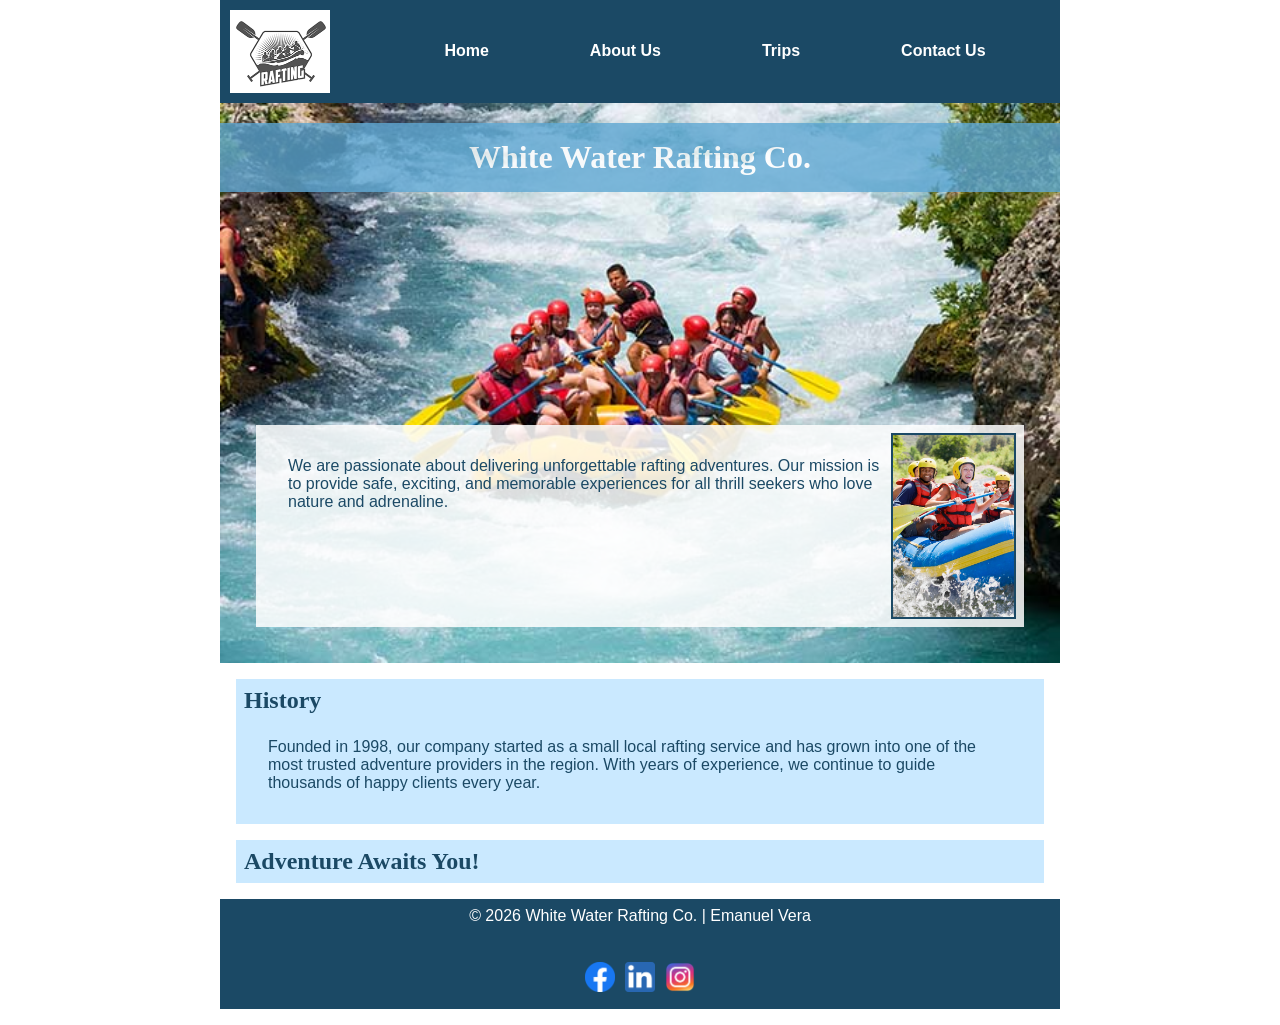
==== wwr/about.html @ 34ab5018 "new page" ====
<!DOCTYPE html>
<html lang="en">
<head>
    <meta charset="UTF-8">
    <meta name="viewport" content="width=device-width, initial-scale=1.0">
    
    <title>About Us - White Water Rafting</title>

    <meta name="description" content="Learn about our white water rafting company, our history, mission, and exciting adventures we offer.">
    <meta name="author" content="Emanuel Vera">

    <link rel="stylesheet" href="styles/styles.css">
</head>

<body>

    <!-- HEADER -->
    <header>
        <img src="images/logo_rafting.png" alt="Rafting Company Logo" width="100">

        <nav>
            <ul>
                <li><a href="index.html">Home</a></li>
                <li><a href="about.html">About Us</a></li>
                <li><a href="trips.html">Trips</a></li>
                <li><a href="contact.html">Contact Us</a></li>
            </ul>
        </nav>
    </header>

    <!-- MAIN -->
    <main>

        <!-- HERO -->
        <div class="hero">
            <img src="images/hero.png" alt="Rafting Adventure">

            <h1>White Water Rafting Co.</h1>

            <article>
                <img src="images/happy_clients.png" alt="Happy Client" width="150">

                <p>
                    We are passionate about delivering unforgettable rafting adventures. 
                    Our mission is to provide safe, exciting, and memorable experiences 
                    for all thrill seekers who love nature and adrenaline.
                </p>
            </article>
        </div>

        <!-- HISTORY -->
        <section>
            <h2>History</h2>
            <p>
                Founded in 1998, our company started as a small local rafting service 
                and has grown into one of the most trusted adventure providers in the region. 
                With years of experience, we continue to guide thousands of happy clients every year.
            </p>
        </section>

        <!-- ADVENTURE -->
        <section>
            <h2>Adventure Awaits You!</h2>
            <!-- Aquí luego agregarás imágenes -->
        </section>

    </main>

    <!-- FOOTER -->
    <footer>
        <p>© 2026 White Water Rafting Co. | Emanuel Vera</p>

        <nav class="socialmedia">
            <a href="https://facebook.com">
                <img src="images/facebook.png" alt="Facebook">
            </a>

            <a href="https://linkedin.com">
                <img src="images/linkedin.png" alt="LinkedIn">
            </a>

            <a href="https://instagram.com">
                <img src="images/instagram.png" alt="Instagram">
            </a>
        </nav>
    </footer>

</body>
</html>
---- wwr/styles/styles.css ----
/* VARIABLES */
:root {
  --primary-color: #1b4965;   /* azul profundo */
  --secondary-color: #62b6cb; /* azul claro */
  --accent1-color: #cae9ff;   /* azul muy claro */
  --accent2-color: #5fa8d3;   /* azul medio */
  --heading-font: "Georgia", serif;
  --body-font: Arial, Helvetica, sans-serif;
}

/* RESET */
* {
  margin: 0;
  padding: 0;
  box-sizing: border-box;
}

/* BODY */
body {
  font-family: var(--body-font);
  color: var(--primary-color);
}

/* LAYOUT */
header, main, footer {
  width: 840px;
  margin: 0 auto;
}

/* HEADINGS */
h1, h2 {
  font-family: var(--heading-font);
  color: var(--primary-color);
}

/* SPACING */
nav, p, section, article {
  margin: 16px;
  padding: 8px;
}

/* HEADER */
header {
  background-color: var(--primary-color);
  color: white;
  display: grid;
  grid-template-columns: 150px 1fr;
  align-items: center;
}

header img {
  margin: 10px;
}

/* NAVIGATION */
nav ul {
  list-style: none;
  display: flex;
  justify-content: space-around;
}

nav a {
  text-decoration: none;
  color: white;
  font-weight: bold;
}

/* HERO */
.hero {
  position: relative;
}

.hero img {
  display: block;
  width: 100%;
  height: auto;
}

/* HERO TITLE */
.hero h1 {
  position: absolute;
  top: 20px;
  width: 100%;
  padding: 16px;
  text-align: center;
  opacity: 0.8;
  background-color: var(--accent2-color);
  color: white;
}

/* HERO ARTICLE */
.hero article {
  position: absolute;
  bottom: 20px;
  left: 20px;
  right: 20px;
  background-color: rgba(255, 255, 255, 0.85);
}

/* IMAGE INSIDE ARTICLE */
.hero article img {
  float: right;
  width: 125px;
  margin-left: 10px;
  border: 2px solid var(--primary-color);
}

/* SECTIONS */
section {
  background-color: var(--accent1-color);
}

/* FOOTER */
footer {
  text-align: center;
  background-color: var(--primary-color);
  color: white;
}

/* SOCIAL MEDIA */
.socialmedia {
  display: flex;
  justify-content: center;
}

.socialmedia a {
  text-decoration: none;
}

.socialmedia img {
  width: 30px;
  margin: 5px;
}
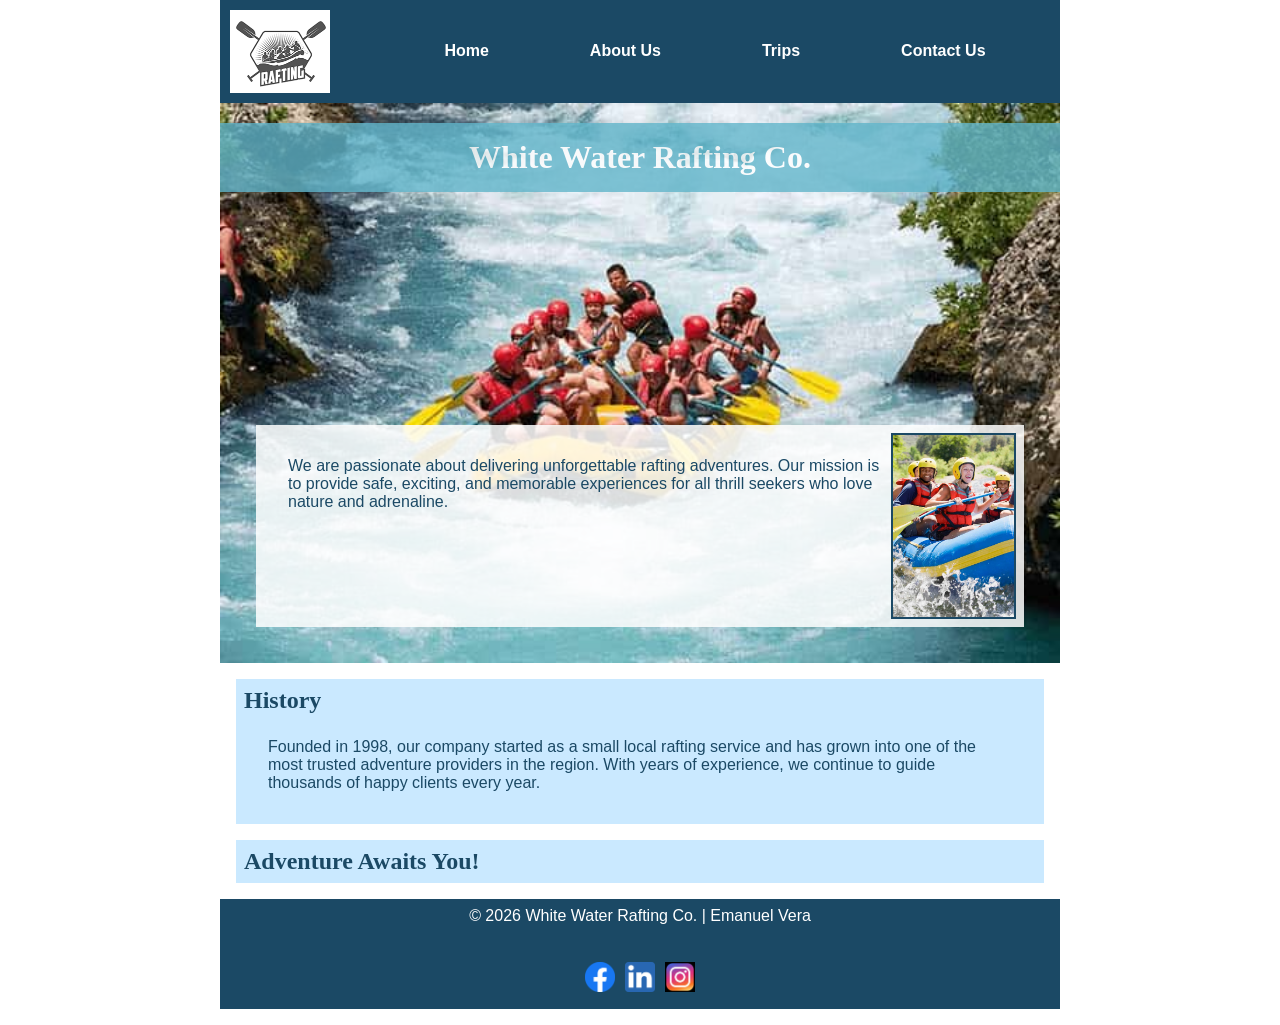
==== commit 47975fb2: "fixed images" ====
--- a/wwr/about.html
+++ b/wwr/about.html
@@ -9,7 +9,7 @@
     <meta name="description" content="Learn about our white water rafting company, our history, mission, and exciting adventures we offer.">
     <meta name="author" content="Emanuel Vera">
 
-    <link rel="stylesheet" href="styles/styles.css">
+    <link rel="stylesheet" href="styles/rafting.css">
 </head>
 
 <body>
@@ -33,12 +33,12 @@
 
         <!-- HERO -->
         <div class="hero">
-            <img src="images/hero.png" alt="Rafting Adventure">
+            <img src="images/hero.jpg" alt="Rafting Adventure">
 
             <h1>White Water Rafting Co.</h1>
 
             <article>
-                <img src="images/happy_clients.png" alt="Happy Client" width="150">
+                <img src="images/happy_clients.jpg" alt="Happy Client" width="150">
 
                 <p>
                     We are passionate about delivering unforgettable rafting adventures. 
@@ -80,7 +80,7 @@
             </a>
 
             <a href="https://instagram.com">
-                <img src="images/instagram.png" alt="Instagram">
+                <img src="images/instagram.jpg" alt="Instagram">
             </a>
         </nav>
     </footer>
--- a/wwr/styles/rafting.css
+++ b/wwr/styles/rafting.css
@@ -0,0 +1,144 @@
+/* VARIABLES */
+:root {
+  --primary-color: #1b4965;   /* azul profundo */
+  --secondary-color: #62b6cb; /* azul claro */
+  --accent1-color: #cae9ff;   /* azul muy claro */
+  --accent2-color: #5fa8d3;   /* azul medio */
+  --heading-font: "Georgia", serif;
+  --body-font: Arial, Helvetica, sans-serif;
+}
+
+/* RESET */
+* {
+  margin: 0;
+  padding: 0;
+  box-sizing: border-box;
+}
+
+/* BODY */
+body {
+  font-family: var(--body-font);
+  color: var(--primary-color);
+}
+
+/* LAYOUT */
+header, main, footer {
+  width: 840px;
+  margin: 0 auto;
+}
+
+/* HEADINGS */
+h1, h2 {
+  font-family: var(--heading-font);
+  color: var(--primary-color);
+}
+
+/* SPACING */
+nav, p, section, article {
+  margin: 16px;
+  padding: 8px;
+}
+
+/* HEADER */
+header {
+  background-color: var(--primary-color);
+  color: white;
+  display: grid;
+  grid-template-columns: 150px 1fr;
+  align-items: center;
+}
+
+header img {
+  margin: 10px;
+}
+
+/* NAVIGATION */
+nav ul {
+  list-style: none;
+  display: flex;
+  justify-content: space-around;
+}
+
+nav a {
+  text-decoration: none;
+  color: white;
+  font-weight: bold;
+}
+
+/* HERO */
+.hero {
+  position: relative;
+}
+
+.hero img {
+  display: block;
+  width: 100%;
+  height: auto;
+}
+
+/* HERO TITLE */
+.hero h1 {
+  position: absolute;
+  top: 20px;
+  width: 100%;
+  padding: 16px;
+  text-align: center;
+  opacity: 0.8;
+  background-color: var(--accent2-color);
+  color: white;
+}
+
+/* HERO ARTICLE */
+.hero article {
+  position: absolute;
+  bottom: 20px;
+  left: 20px;
+  right: 20px;
+  background-color: rgba(255, 255, 255, 0.85);
+}
+
+/* IMAGE INSIDE ARTICLE */
+.hero article img {
+  float: right;
+  width: 125px;
+  margin-left: 10px;
+  border: 2px solid var(--primary-color);
+}
+
+/* SECTIONS */
+section {
+  background-color: var(--accent1-color);
+}
+
+/* FOOTER */
+footer {
+  text-align: center;
+  background-color: var(--primary-color);
+  color: white;
+}
+
+/* SOCIAL MEDIA */
+.socialmedia {
+  display: flex;
+  justify-content: center;
+}
+
+.socialmedia a {
+  text-decoration: none;
+}
+
+.socialmedia img {
+  width: 30px;
+  margin: 5px;
+}
+/* HERO TITLE */
+.hero h1 {
+  position: absolute;
+  top: 20px;
+  width: 100%;
+  padding: 16px;
+  text-align: center;
+  opacity: 0.8;
+  background-color: var(--secondary-color); /* <-- cambio aquí */
+  color: white;
+}
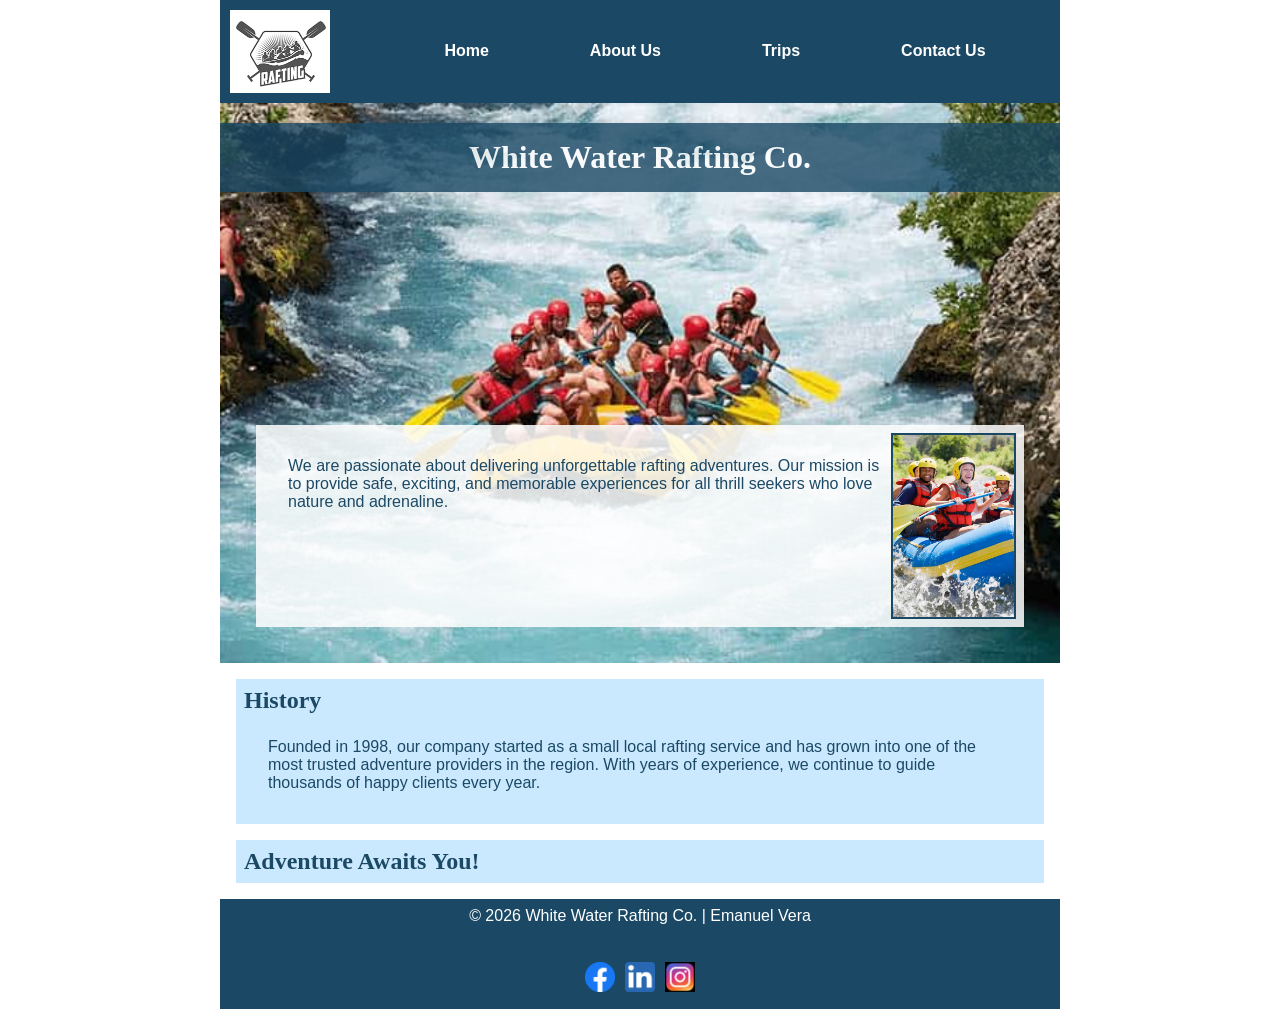
==== commit 030ead50: "fixed colors" ====
--- a/wwr/about.html
+++ b/wwr/about.html
@@ -14,7 +14,7 @@
 
 <body>
 
-    <!-- HEADER -->
+    
     <header>
         <img src="images/logo_rafting.png" alt="Rafting Company Logo" width="100">
 
@@ -28,10 +28,10 @@
         </nav>
     </header>
 
-    <!-- MAIN -->
+    
     <main>
 
-        <!-- HERO -->
+        
         <div class="hero">
             <img src="images/hero.jpg" alt="Rafting Adventure">
 
@@ -48,7 +48,7 @@
             </article>
         </div>
 
-        <!-- HISTORY -->
+       
         <section>
             <h2>History</h2>
             <p>
@@ -58,29 +58,29 @@
             </p>
         </section>
 
-        <!-- ADVENTURE -->
+        
         <section>
             <h2>Adventure Awaits You!</h2>
-            <!-- Aquí luego agregarás imágenes -->
+            
         </section>
 
     </main>
 
-    <!-- FOOTER -->
+    
     <footer>
         <p>© 2026 White Water Rafting Co. | Emanuel Vera</p>
 
         <nav class="socialmedia">
             <a href="https://facebook.com">
-                <img src="images/facebook.png" alt="Facebook">
+                <img src="images/facebook.png" alt="Facebook social media icon">
             </a>
 
             <a href="https://linkedin.com">
-                <img src="images/linkedin.png" alt="LinkedIn">
+                <img src="images/linkedin.png" alt="LinkedIn social media icon">
             </a>
 
             <a href="https://instagram.com">
-                <img src="images/instagram.jpg" alt="Instagram">
+                <img src="images/instagram.jpg" alt="Instagram social media icon">
             </a>
         </nav>
     </footer>
--- a/wwr/styles/rafting.css
+++ b/wwr/styles/rafting.css
@@ -1,45 +1,45 @@
-/* VARIABLES */
+
 :root {
-  --primary-color: #1b4965;   /* azul profundo */
-  --secondary-color: #62b6cb; /* azul claro */
-  --accent1-color: #cae9ff;   /* azul muy claro */
-  --accent2-color: #5fa8d3;   /* azul medio */
+  --primary-color: #1b4965;   
+  --secondary-color: #62b6cb; 
+  --accent1-color: #cae9ff;   
+  --accent2-color: #5fa8d3;   
   --heading-font: "Georgia", serif;
   --body-font: Arial, Helvetica, sans-serif;
 }
 
-/* RESET */
+
 * {
   margin: 0;
   padding: 0;
   box-sizing: border-box;
 }
 
-/* BODY */
+
 body {
   font-family: var(--body-font);
   color: var(--primary-color);
 }
 
-/* LAYOUT */
+
 header, main, footer {
   width: 840px;
   margin: 0 auto;
 }
 
-/* HEADINGS */
+
 h1, h2 {
   font-family: var(--heading-font);
   color: var(--primary-color);
 }
 
-/* SPACING */
+
 nav, p, section, article {
   margin: 16px;
   padding: 8px;
 }
 
-/* HEADER */
+
 header {
   background-color: var(--primary-color);
   color: white;
@@ -52,7 +52,7 @@
   margin: 10px;
 }
 
-/* NAVIGATION */
+
 nav ul {
   list-style: none;
   display: flex;
@@ -65,7 +65,7 @@
   font-weight: bold;
 }
 
-/* HERO */
+
 .hero {
   position: relative;
 }
@@ -76,7 +76,7 @@
   height: auto;
 }
 
-/* HERO TITLE */
+
 .hero h1 {
   position: absolute;
   top: 20px;
@@ -84,11 +84,11 @@
   padding: 16px;
   text-align: center;
   opacity: 0.8;
-  background-color: var(--accent2-color);
+  background-color: var(--primary-color);
   color: white;
 }
 
-/* HERO ARTICLE */
+
 .hero article {
   position: absolute;
   bottom: 20px;
@@ -97,7 +97,7 @@
   background-color: rgba(255, 255, 255, 0.85);
 }
 
-/* IMAGE INSIDE ARTICLE */
+
 .hero article img {
   float: right;
   width: 125px;
@@ -105,19 +105,19 @@
   border: 2px solid var(--primary-color);
 }
 
-/* SECTIONS */
+
 section {
   background-color: var(--accent1-color);
 }
 
-/* FOOTER */
+
 footer {
   text-align: center;
   background-color: var(--primary-color);
   color: white;
 }
 
-/* SOCIAL MEDIA */
+
 .socialmedia {
   display: flex;
   justify-content: center;
@@ -131,14 +131,4 @@
   width: 30px;
   margin: 5px;
 }
-/* HERO TITLE */
-.hero h1 {
-  position: absolute;
-  top: 20px;
-  width: 100%;
-  padding: 16px;
-  text-align: center;
-  opacity: 0.8;
-  background-color: var(--secondary-color); /* <-- cambio aquí */
-  color: white;
-}+
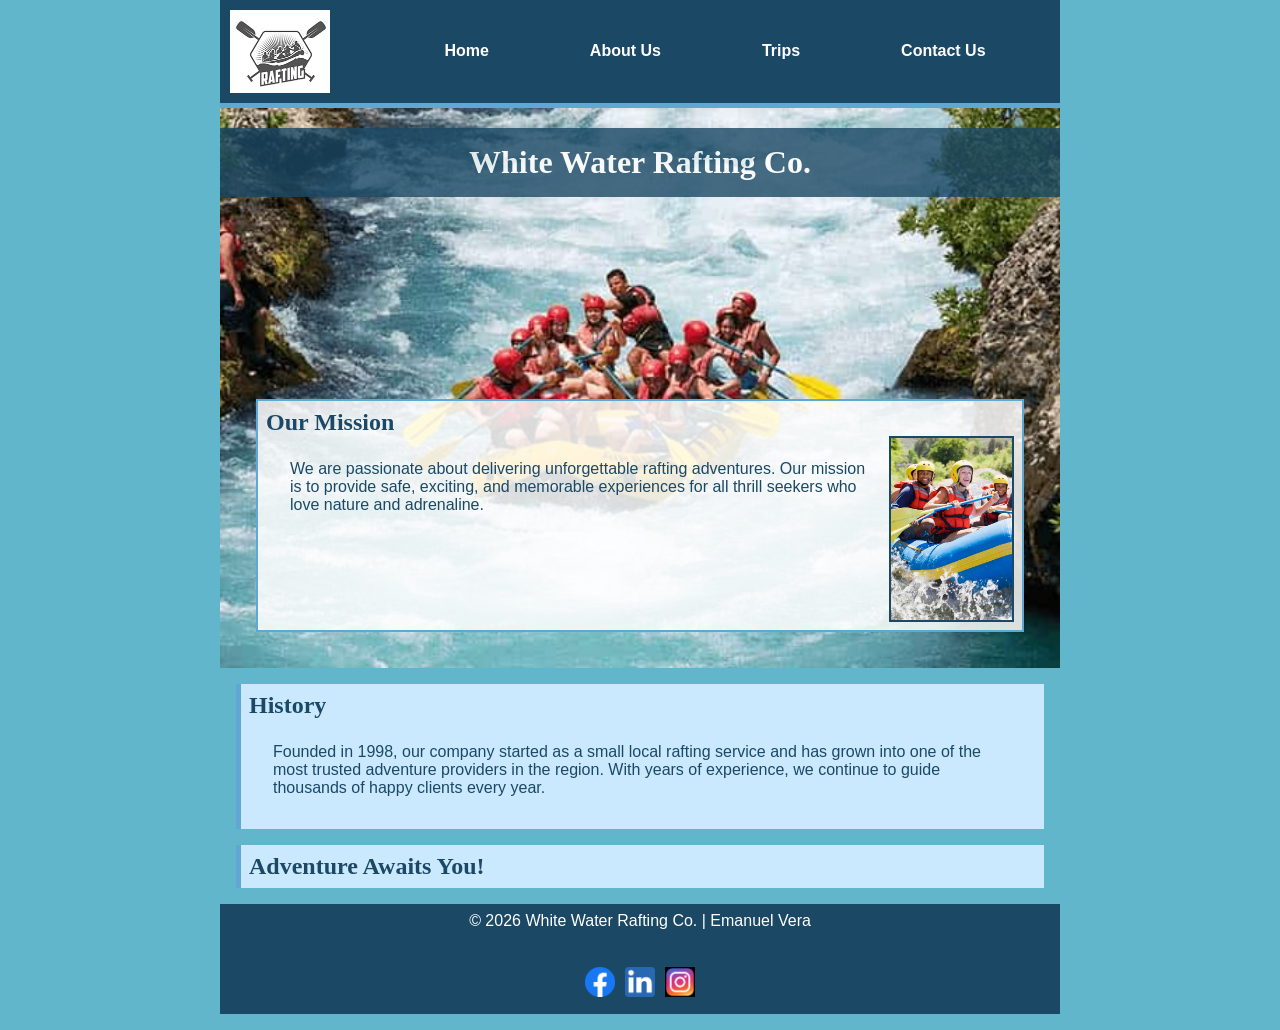
==== commit d4d7121e: "fixed css" ====
--- a/wwr/about.html
+++ b/wwr/about.html
@@ -38,6 +38,8 @@
             <h1>White Water Rafting Co.</h1>
 
             <article>
+                <h2>Our Mission</h2>
+
                 <img src="images/happy_clients.jpg" alt="Happy Client" width="150">
 
                 <p>
--- a/wwr/styles/rafting.css
+++ b/wwr/styles/rafting.css
@@ -1,4 +1,3 @@
-
 :root {
   --primary-color: #1b4965;   
   --secondary-color: #62b6cb; 
@@ -19,6 +18,7 @@
 body {
   font-family: var(--body-font);
   color: var(--primary-color);
+  background-color: var(--secondary-color); /* 👈 FIX IMPORTANTE */
 }
 
 
@@ -46,6 +46,7 @@
   display: grid;
   grid-template-columns: 150px 1fr;
   align-items: center;
+  border-bottom: 5px solid var(--accent2-color); /* 👈 REFUERZO */
 }
 
 header img {
@@ -63,6 +64,10 @@
   text-decoration: none;
   color: white;
   font-weight: bold;
+}
+
+nav a:hover {
+  color: var(--secondary-color);
 }
 
 
@@ -95,6 +100,7 @@
   left: 20px;
   right: 20px;
   background-color: rgba(255, 255, 255, 0.85);
+  border: 2px solid var(--accent2-color);
 }
 
 
@@ -108,6 +114,7 @@
 
 section {
   background-color: var(--accent1-color);
+  border-left: 5px solid var(--accent2-color);
 }
 
 
@@ -130,5 +137,4 @@
 .socialmedia img {
   width: 30px;
   margin: 5px;
-}
-
+}
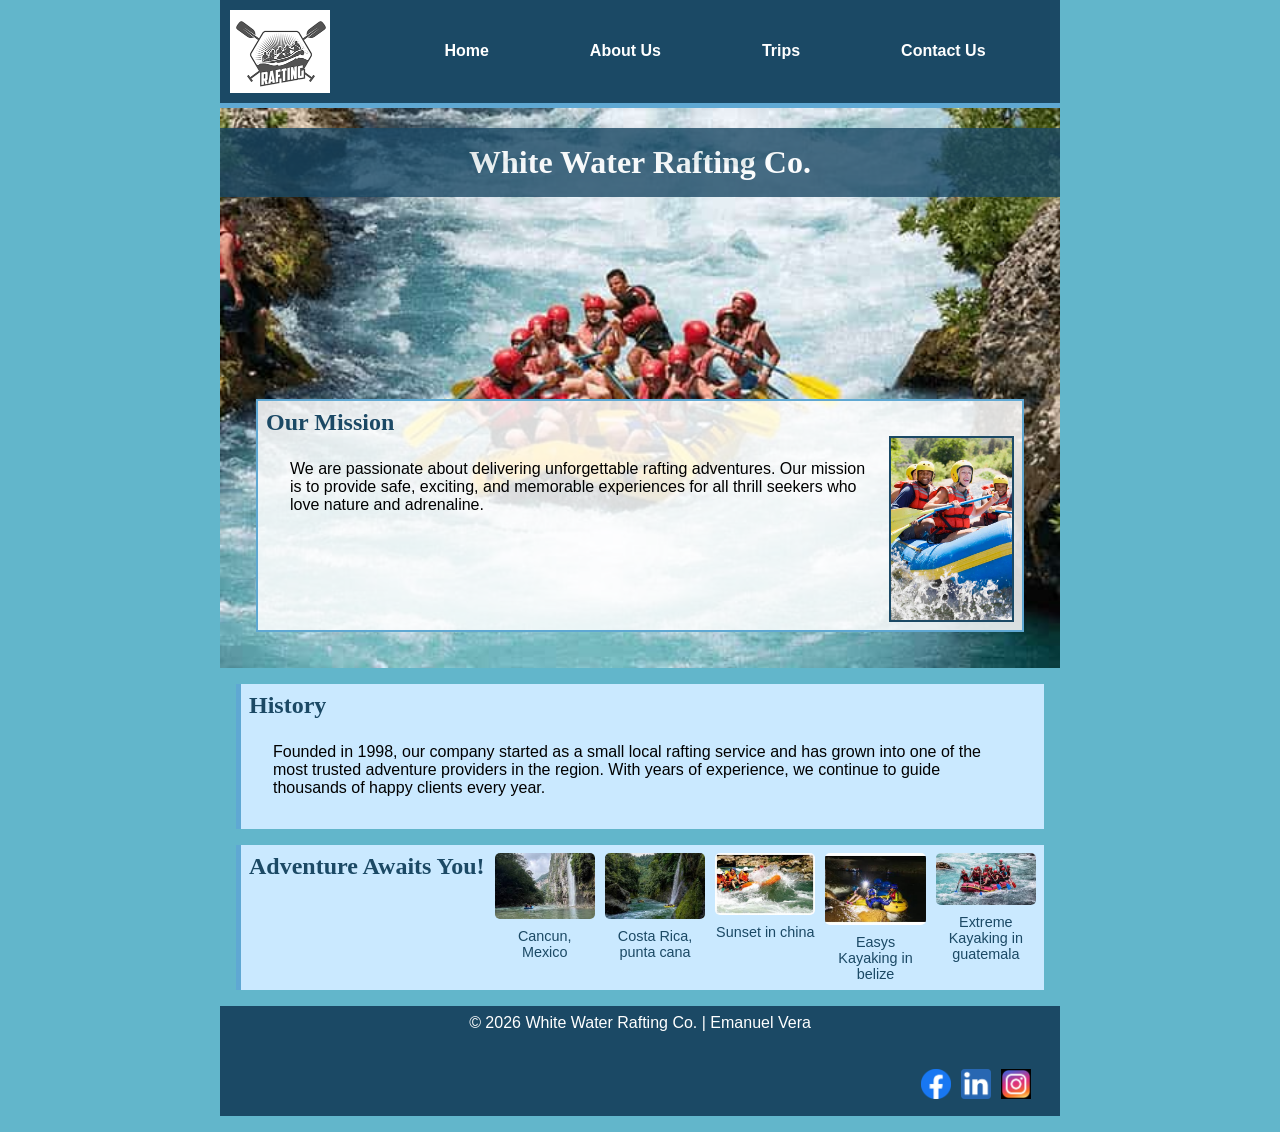
==== commit 51ae55b7: "fixed images" ====
--- a/wwr/about.html
+++ b/wwr/about.html
@@ -63,6 +63,31 @@
         
         <section>
             <h2>Adventure Awaits You!</h2>
+            <figure>
+  <img src="images/rafting_mexico.png" alt="Rafting in mexico ">
+  <figcaption>Cancun, Mexico</figcaption>
+</figure>
+
+<figure>
+  <img src="images/rafitng_costa_rica.png" alt="Rafting in Costa Rica">
+  <figcaption>Costa Rica, punta cana</figcaption>
+</figure>
+
+<figure>
+  <img src="images/rafting_china.png" alt="Rafting in china">
+  <figcaption>Sunset in china</figcaption>
+</figure>
+
+<figure>
+  <img src="images/rafting_belize.png" alt="Rafting in belize">
+  <figcaption>Easys Kayaking in belize</figcaption>
+</figure>
+
+<figure>
+  <img src="images/rafting_guate.png" alt="Rafting in Guatemala">
+  <figcaption>Extreme Kayaking in guatemala</figcaption>
+</figure>
+            
             
         </section>
 
--- a/wwr/styles/rafting.css
+++ b/wwr/styles/rafting.css
@@ -17,8 +17,8 @@
 
 body {
   font-family: var(--body-font);
-  color: var(--primary-color);
-  background-color: var(--secondary-color); /* 👈 FIX IMPORTANTE */
+  color: black; 
+  background-color: var(--secondary-color);
 }
 
 
@@ -46,7 +46,7 @@
   display: grid;
   grid-template-columns: 150px 1fr;
   align-items: center;
-  border-bottom: 5px solid var(--accent2-color); /* 👈 REFUERZO */
+  border-bottom: 5px solid var(--accent2-color);
 }
 
 header img {
@@ -69,6 +69,7 @@
 nav a:hover {
   color: var(--secondary-color);
 }
+
 
 
 .hero {
@@ -112,10 +113,37 @@
 }
 
 
+
 section {
   background-color: var(--accent1-color);
   border-left: 5px solid var(--accent2-color);
 }
+
+
+/* ✅ ADVENTURE SECTION (FIGURES EN HORIZONTAL) */
+section:nth-of-type(2) {
+  display: flex;
+  justify-content: space-between;
+  gap: 10px;
+}
+
+section:nth-of-type(2) figure {
+  text-align: center;
+  flex: 1;
+}
+
+section:nth-of-type(2) img {
+  width: 100%;
+  height: auto;
+  border-radius: 5px;
+}
+
+section:nth-of-type(2) figcaption {
+  margin-top: 5px;
+  font-size: 0.9rem;
+  color: var(--primary-color);
+}
+
 
 
 footer {
@@ -127,7 +155,7 @@
 
 .socialmedia {
   display: flex;
-  justify-content: center;
+  justify-content: flex-end; 
 }
 
 .socialmedia a {
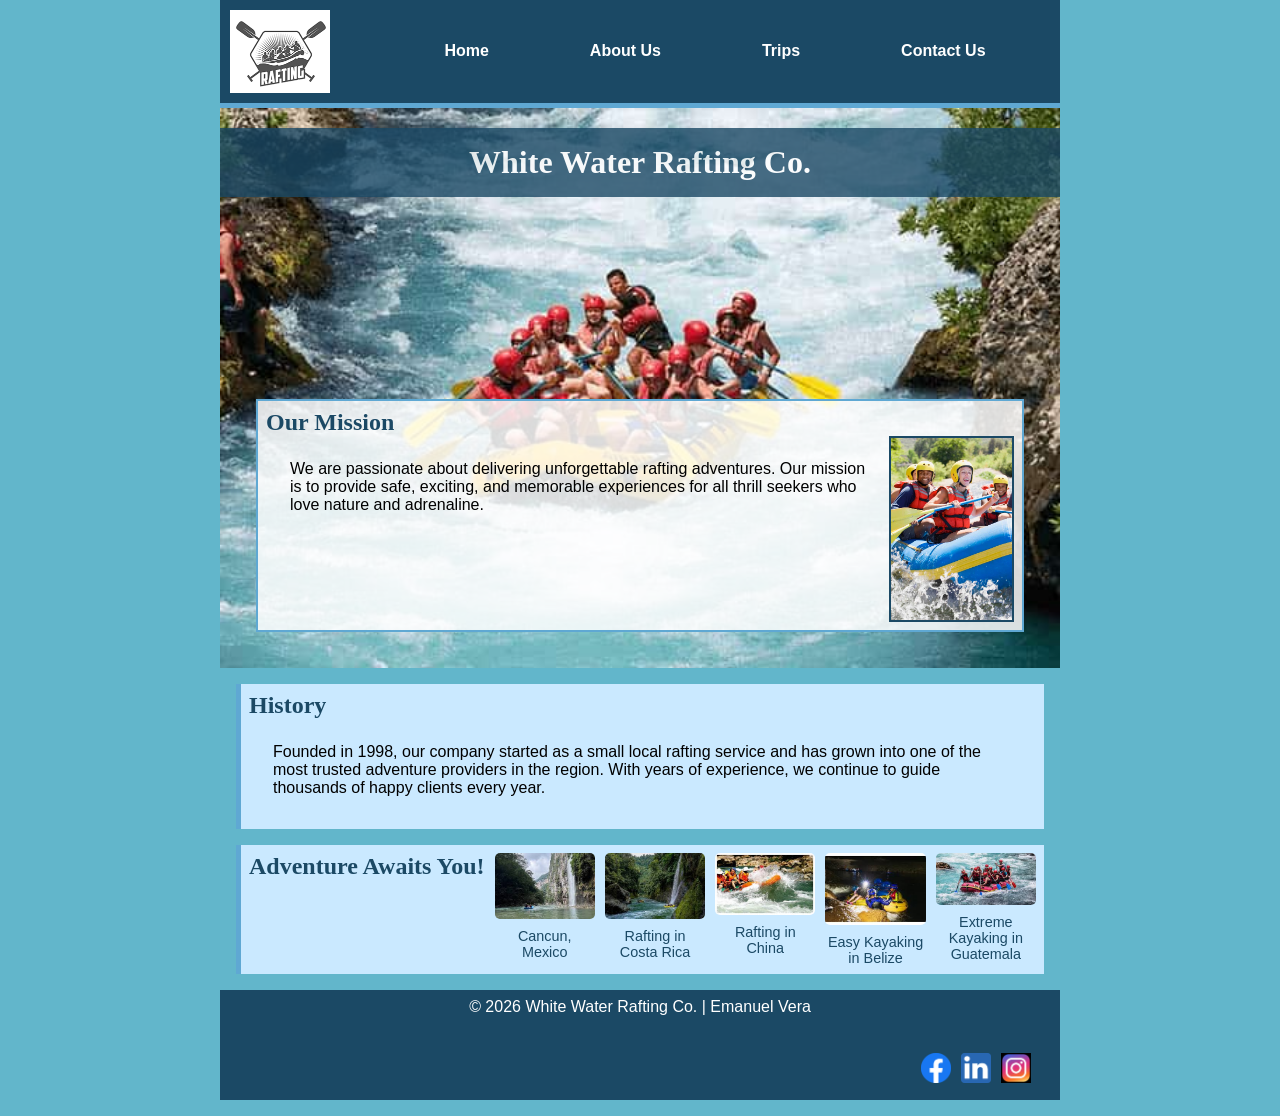
==== commit da3c494d: "fixed context" ====
--- a/wwr/about.html
+++ b/wwr/about.html
@@ -4,9 +4,9 @@
     <meta charset="UTF-8">
     <meta name="viewport" content="width=device-width, initial-scale=1.0">
     
-    <title>About Us - White Water Rafting</title>
+    <title>About Us - White Water Rafting Co.</title>
 
-    <meta name="description" content="Learn about our white water rafting company, our history, mission, and exciting adventures we offer.">
+    <meta name="description" content="Learn about White Water Rafting Co., our history, mission, and the exciting rafting adventures we offer worldwide.">
     <meta name="author" content="Emanuel Vera">
 
     <link rel="stylesheet" href="styles/rafting.css">
@@ -64,28 +64,28 @@
         <section>
             <h2>Adventure Awaits You!</h2>
             <figure>
-  <img src="images/rafting_mexico.png" alt="Rafting in mexico ">
+  <img src="images/rafting_mexico.png" alt="Rafting in Mexico">
   <figcaption>Cancun, Mexico</figcaption>
 </figure>
 
 <figure>
   <img src="images/rafitng_costa_rica.png" alt="Rafting in Costa Rica">
-  <figcaption>Costa Rica, punta cana</figcaption>
+  <figcaption>Rafting in Costa Rica</figcaption>
 </figure>
 
 <figure>
-  <img src="images/rafting_china.png" alt="Rafting in china">
-  <figcaption>Sunset in china</figcaption>
+  <img src="images/rafting_china.png" alt="Rafting in China">
+  <figcaption>Rafting in China</figcaption>
 </figure>
 
 <figure>
   <img src="images/rafting_belize.png" alt="Rafting in belize">
-  <figcaption>Easys Kayaking in belize</figcaption>
+  <figcaption>Easy Kayaking in Belize</figcaption>
 </figure>
 
 <figure>
   <img src="images/rafting_guate.png" alt="Rafting in Guatemala">
-  <figcaption>Extreme Kayaking in guatemala</figcaption>
+  <figcaption>Extreme Kayaking in Guatemala</figcaption>
 </figure>
             
             
--- a/wwr/styles/rafting.css
+++ b/wwr/styles/rafting.css
@@ -120,7 +120,7 @@
 }
 
 
-/* ✅ ADVENTURE SECTION (FIGURES EN HORIZONTAL) */
+
 section:nth-of-type(2) {
   display: flex;
   justify-content: space-between;
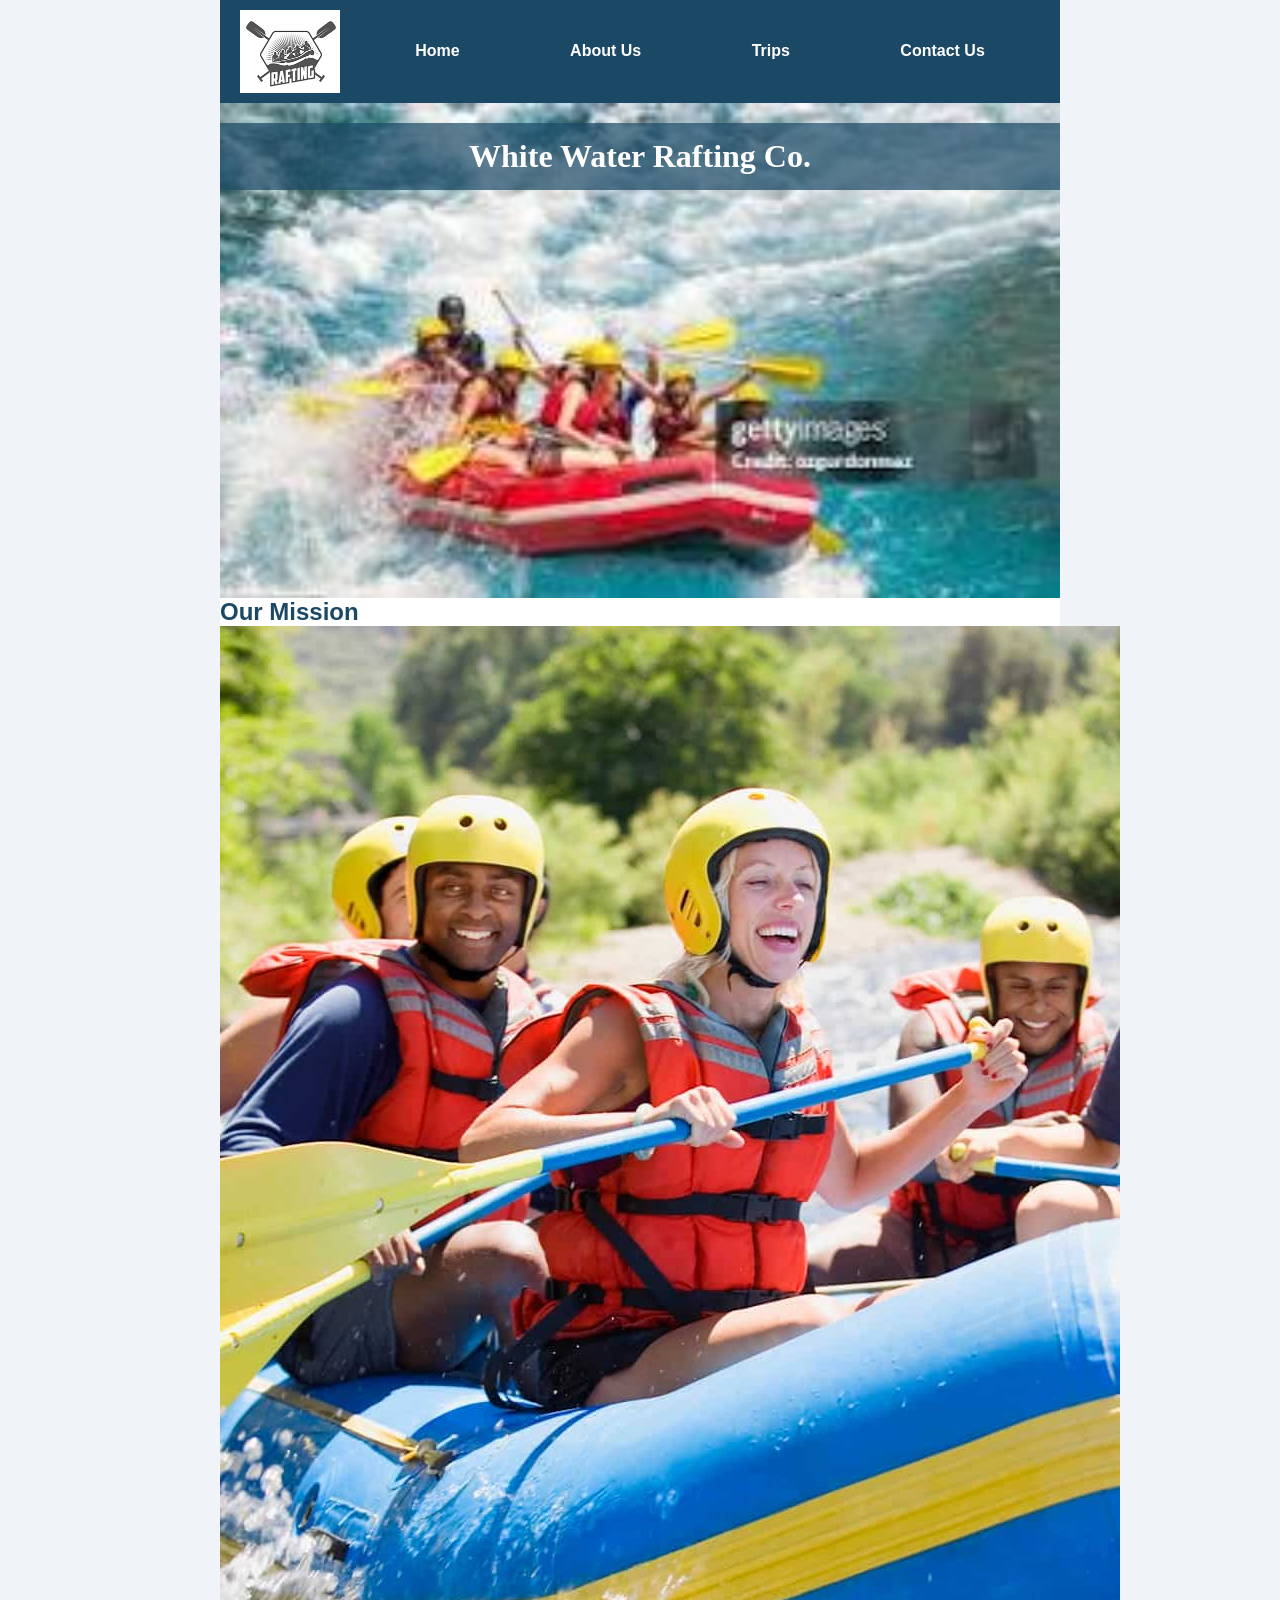
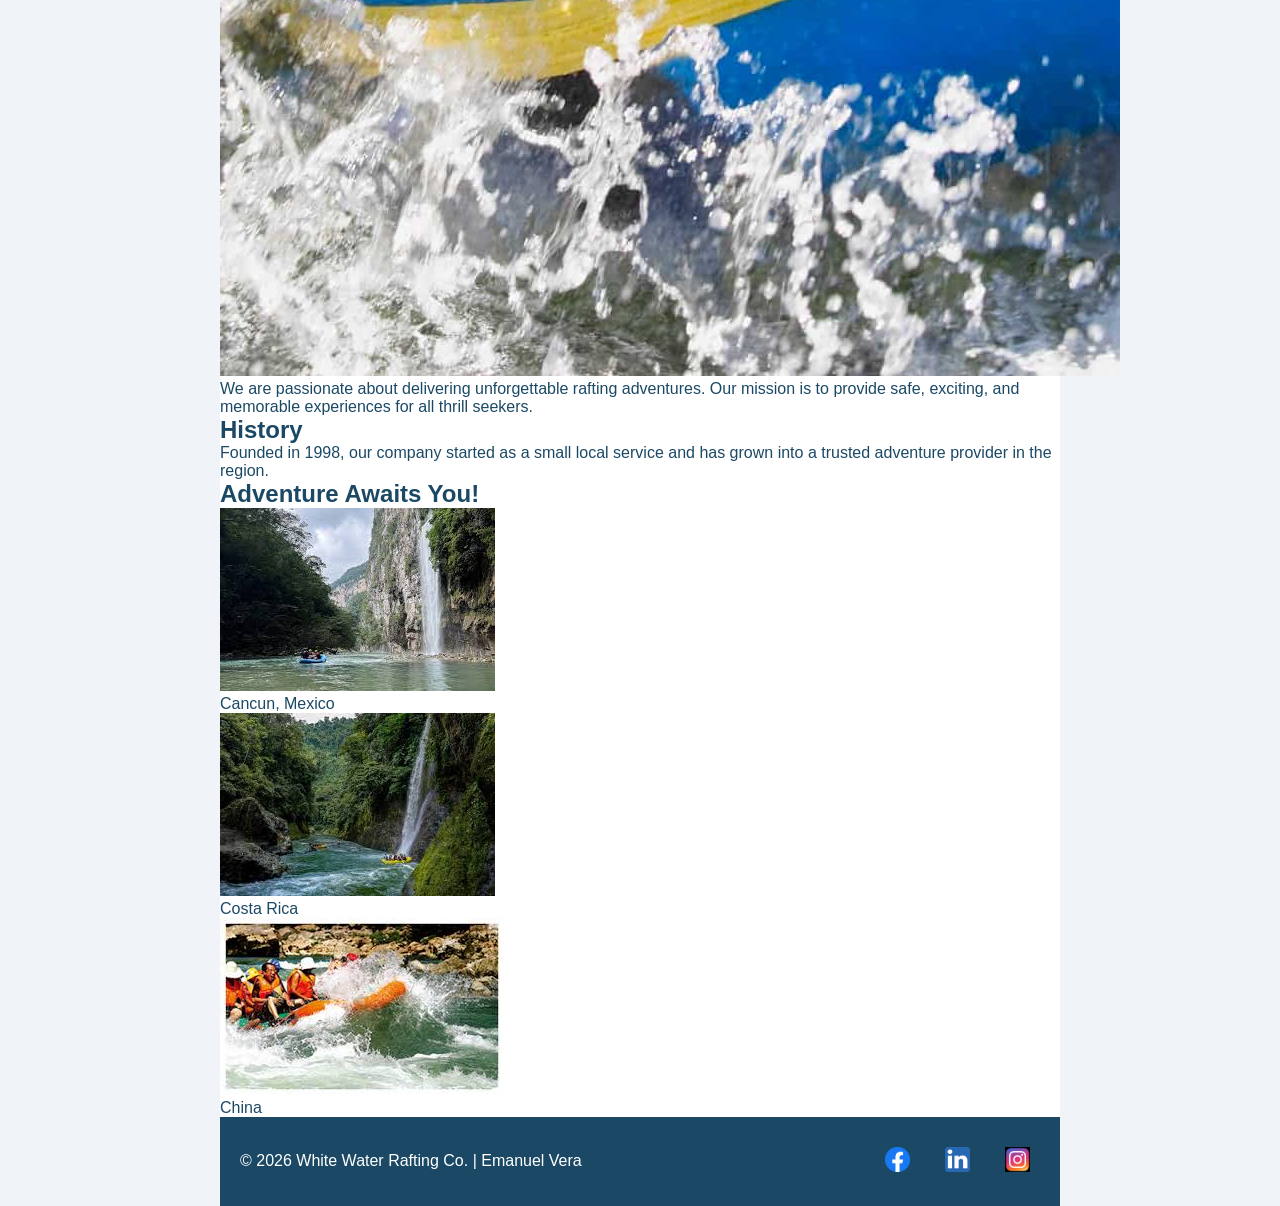
==== commit a9dc3404: "fixed images" ====
--- a/wwr/about.html
+++ b/wwr/about.html
@@ -3,114 +3,56 @@
 <head>
     <meta charset="UTF-8">
     <meta name="viewport" content="width=device-width, initial-scale=1.0">
-    
     <title>About Us - White Water Rafting Co.</title>
-
-    <meta name="description" content="Learn about White Water Rafting Co., our history, mission, and the exciting rafting adventures we offer worldwide.">
+    <meta name="description" content="Learn about White Water Rafting Co., our history, mission, and the exciting rafting adventures we offer.">
     <meta name="author" content="Emanuel Vera">
-
     <link rel="stylesheet" href="styles/rafting.css">
 </head>
-
 <body>
-
-    
     <header>
-        <img src="images/logo_rafting.png" alt="Rafting Company Logo" width="100">
-
+        <img src="images/logo_rafting.png" alt="Rafting Logo" class="logo">
         <nav>
-            <ul>
-                <li><a href="index.html">Home</a></li>
-                <li><a href="about.html">About Us</a></li>
-                <li><a href="trips.html">Trips</a></li>
-                <li><a href="contact.html">Contact Us</a></li>
-            </ul>
+            <a href="index.html">Home</a>
+            <a href="about.html">About Us</a>
+            <a href="trips.html">Trips</a>
+            <a href="contact.html">Contact Us</a>
         </nav>
     </header>
 
-    
     <main>
-
-        
         <div class="hero">
-            <img src="images/hero.jpg" alt="Rafting Adventure">
-
+            <img src="images/rafting_hero_panoramico.png" alt="Rafting Adventure Hero">
             <h1>White Water Rafting Co.</h1>
-
-            <article>
-                <h2>Our Mission</h2>
-
-                <img src="images/happy_clients.jpg" alt="Happy Client" width="150">
-
-                <p>
-                    We are passionate about delivering unforgettable rafting adventures. 
-                    Our mission is to provide safe, exciting, and memorable experiences 
-                    for all thrill seekers who love nature and adrenaline.
-                </p>
-            </article>
         </div>
 
-       
-        <section>
-            <h2>History</h2>
-            <p>
-                Founded in 1998, our company started as a small local rafting service 
-                and has grown into one of the most trusted adventure providers in the region. 
-                With years of experience, we continue to guide thousands of happy clients every year.
-            </p>
+        <section class="mission">
+            <h2>Our Mission</h2>
+            <img src="images/happy_clients.jpg" alt="Happy Clients" class="mission-img">
+            <p>We are passionate about delivering unforgettable rafting adventures. Our mission is to provide safe, exciting, and memorable experiences for all thrill seekers.</p>
         </section>
 
-        
-        <section>
-            <h2>Adventure Awaits You!</h2>
-            <figure>
-  <img src="images/rafting_mexico.png" alt="Rafting in Mexico">
-  <figcaption>Cancun, Mexico</figcaption>
-</figure>
-
-<figure>
-  <img src="images/rafitng_costa_rica.png" alt="Rafting in Costa Rica">
-  <figcaption>Rafting in Costa Rica</figcaption>
-</figure>
-
-<figure>
-  <img src="images/rafting_china.png" alt="Rafting in China">
-  <figcaption>Rafting in China</figcaption>
-</figure>
-
-<figure>
-  <img src="images/rafting_belize.png" alt="Rafting in belize">
-  <figcaption>Easy Kayaking in Belize</figcaption>
-</figure>
-
-<figure>
-  <img src="images/rafting_guate.png" alt="Rafting in Guatemala">
-  <figcaption>Extreme Kayaking in Guatemala</figcaption>
-</figure>
-            
-            
+        <section class="history">
+            <h2>History</h2>
+            <p>Founded in 1998, our company started as a small local service and has grown into a trusted adventure provider in the region.</p>
         </section>
 
+        <section class="gallery">
+            <h2>Adventure Awaits You!</h2>
+            <div class="gallery-grid">
+                <figure><img src="images/rafting_mexico.png" alt="Mexico"><figcaption>Cancun, Mexico</figcaption></figure>
+                <figure><img src="images/rafitng_costa_rica.png" alt="Costa Rica"><figcaption>Costa Rica</figcaption></figure>
+                <figure><img src="images/rafting_china.png" alt="China"><figcaption>China</figcaption></figure>
+            </div>
+        </section>
     </main>
 
-    
     <footer>
         <p>© 2026 White Water Rafting Co. | Emanuel Vera</p>
-
         <nav class="socialmedia">
-            <a href="https://facebook.com">
-                <img src="images/facebook.png" alt="Facebook social media icon">
-            </a>
-
-            <a href="https://linkedin.com">
-                <img src="images/linkedin.png" alt="LinkedIn social media icon">
-            </a>
-
-            <a href="https://instagram.com">
-                <img src="images/instagram.jpg" alt="Instagram social media icon">
-            </a>
+            <a href="https://facebook.com"><img src="images/facebook.png" alt="Facebook"></a>
+            <a href="https://linkedin.com"><img src="images/linkedin.png" alt="LinkedIn"></a>
+            <a href="https://instagram.com"><img src="images/instagram.jpg" alt="Instagram"></a>
         </nav>
     </footer>
-
 </body>
 </html>
--- a/wwr/styles/rafting.css
+++ b/wwr/styles/rafting.css
@@ -1,168 +1,170 @@
+/* --- VARIABLES (:root) --- */
 :root {
-  --primary-color: #1b4965;   
-  --secondary-color: #62b6cb; 
-  --accent1-color: #cae9ff;   
-  --accent2-color: #5fa8d3;   
-  --heading-font: "Georgia", serif;
+  --primary-color: #1b4965; /* Azul oscuro */
+  --secondary-color: #62b6cb; /* Azul claro */
+  --accent1-color: #cae9ff;
+  --accent2-color: #5fa8d3;
+  --heading-font: "Times New Roman", Georgia, serif;
   --body-font: Arial, Helvetica, sans-serif;
 }
 
-
+/* --- RESET & ESTRUCTURA --- */
 * {
   margin: 0;
   padding: 0;
   box-sizing: border-box;
 }
 
-
 body {
   font-family: var(--body-font);
-  color: black; 
-  background-color: var(--secondary-color);
+  color: var(--primary-color);
+  background-color: #f0f4f8;
 }
 
-
 header, main, footer {
-  width: 840px;
+  max-width: 840px; /* Requisito de ancho máximo */
   margin: 0 auto;
+  background-color: white;
 }
 
-
-h1, h2 {
-  font-family: var(--heading-font);
-  color: var(--primary-color);
-}
-
-
-nav, p, section, article {
-  margin: 16px;
-  padding: 8px;
-}
-
-
+/* --- HEADER & NAV (Corrección de Contraste) --- */
 header {
   background-color: var(--primary-color);
-  color: white;
   display: grid;
-  grid-template-columns: 150px 1fr;
+  grid-template-columns: 120px 1fr;
   align-items: center;
-  border-bottom: 5px solid var(--accent2-color);
+  padding: 10px 20px;
 }
 
 header img {
-  margin: 10px;
+  width: 100px;
 }
 
-
-nav ul {
-  list-style: none;
+nav {
   display: flex;
   justify-content: space-around;
 }
 
 nav a {
   text-decoration: none;
-  color: white;
+  color: white; /* Corregido: Blanco para pasar prueba de contraste */
   font-weight: bold;
+  padding: 10px;
 }
 
 nav a:hover {
   color: var(--secondary-color);
 }
 
-
-
+/* --- HERO SECTION (Corrección de Posicionamiento) --- */
 .hero {
-  position: relative;
+  position: relative; /* Necesario para el overlay */
 }
 
 .hero img {
-  display: block;
   width: 100%;
   height: auto;
+  display: block;
 }
 
-
 .hero h1 {
-  position: absolute;
+  position: absolute; /* Flota sobre la imagen */
   top: 20px;
   width: 100%;
-  padding: 16px;
+  padding: 15px;
   text-align: center;
-  opacity: 0.8;
+  background-color: rgba(27, 73, 101, 0.7); /* Transparencia */
+  color: white;
+  font-family: var(--heading-font);
+}
+
+.hero article {
+  position: absolute;
+  top: 100px;
+  left: 50px;
+  right: 50px;
+  background-color: rgba(255, 255, 255, 0.8);
+  padding: 15px;
+  border-radius: 10px;
+}
+
+.hero article img {
+  float: right; /* Requisito de la Semana 3/4 */
+  width: 150px;
+  margin-left: 15px;
+}
+
+/* --- SECCIÓN DE AVENTURA (Corrección imágenes pequeñas) --- */
+/* Esta es la parte para que tus fotos de About Us se vean bien */
+.adventure-section { 
+  display: flex;
+  justify-content: space-around;
+  align-items: flex-start;
+  gap: 10px;
+  padding: 20px;
+}
+
+.adventure-section figure {
+  flex: 1; 
+  text-align: center;
+}
+
+.adventure-section img {
+  width: 100%; /* Escala al contenedor */
+  height: 120px; 
+  object-fit: cover;
+  border-radius: 5px;
+}
+
+/* --- FORMULARIO & TABLA (Semanas 5 y 6) --- */
+.contact-layout {
+  display: grid;
+  grid-template-columns: 1fr 1fr;
+  gap: 20px;
+  padding: 20px;
+}
+
+form {
+  display: flex;
+  flex-direction: column;
+}
+
+input, textarea, fieldset {
+  margin-bottom: 10px;
+  padding: 8px;
+}
+
+table {
+  width: 90%;
+  margin: 20px auto;
+  border-collapse: collapse;
+}
+
+th, td {
+  border: 1px solid #ddd;
+  padding: 10px;
+}
+
+th {
   background-color: var(--primary-color);
   color: white;
 }
 
-
-.hero article {
-  position: absolute;
-  bottom: 20px;
-  left: 20px;
-  right: 20px;
-  background-color: rgba(255, 255, 255, 0.85);
-  border: 2px solid var(--accent2-color);
-}
-
-
-.hero article img {
-  float: right;
-  width: 125px;
-  margin-left: 10px;
-  border: 2px solid var(--primary-color);
-}
-
-
-
-section {
-  background-color: var(--accent1-color);
-  border-left: 5px solid var(--accent2-color);
-}
-
-
-
-section:nth-of-type(2) {
+/* --- FOOTER --- */
+footer {
+  background-color: var(--primary-color);
+  color: white;
+  padding: 20px;
   display: flex;
   justify-content: space-between;
-  gap: 10px;
+  align-items: center;
 }
-
-section:nth-of-type(2) figure {
-  text-align: center;
-  flex: 1;
-}
-
-section:nth-of-type(2) img {
-  width: 100%;
-  height: auto;
-  border-radius: 5px;
-}
-
-section:nth-of-type(2) figcaption {
-  margin-top: 5px;
-  font-size: 0.9rem;
-  color: var(--primary-color);
-}
-
-
-
-footer {
-  text-align: center;
-  background-color: var(--primary-color);
-  color: white;
-}
-
 
 .socialmedia {
   display: flex;
-  justify-content: flex-end; 
-}
-
-.socialmedia a {
-  text-decoration: none;
+  gap: 15px;
 }
 
 .socialmedia img {
-  width: 30px;
-  margin: 5px;
+  width: 25px;
 }
